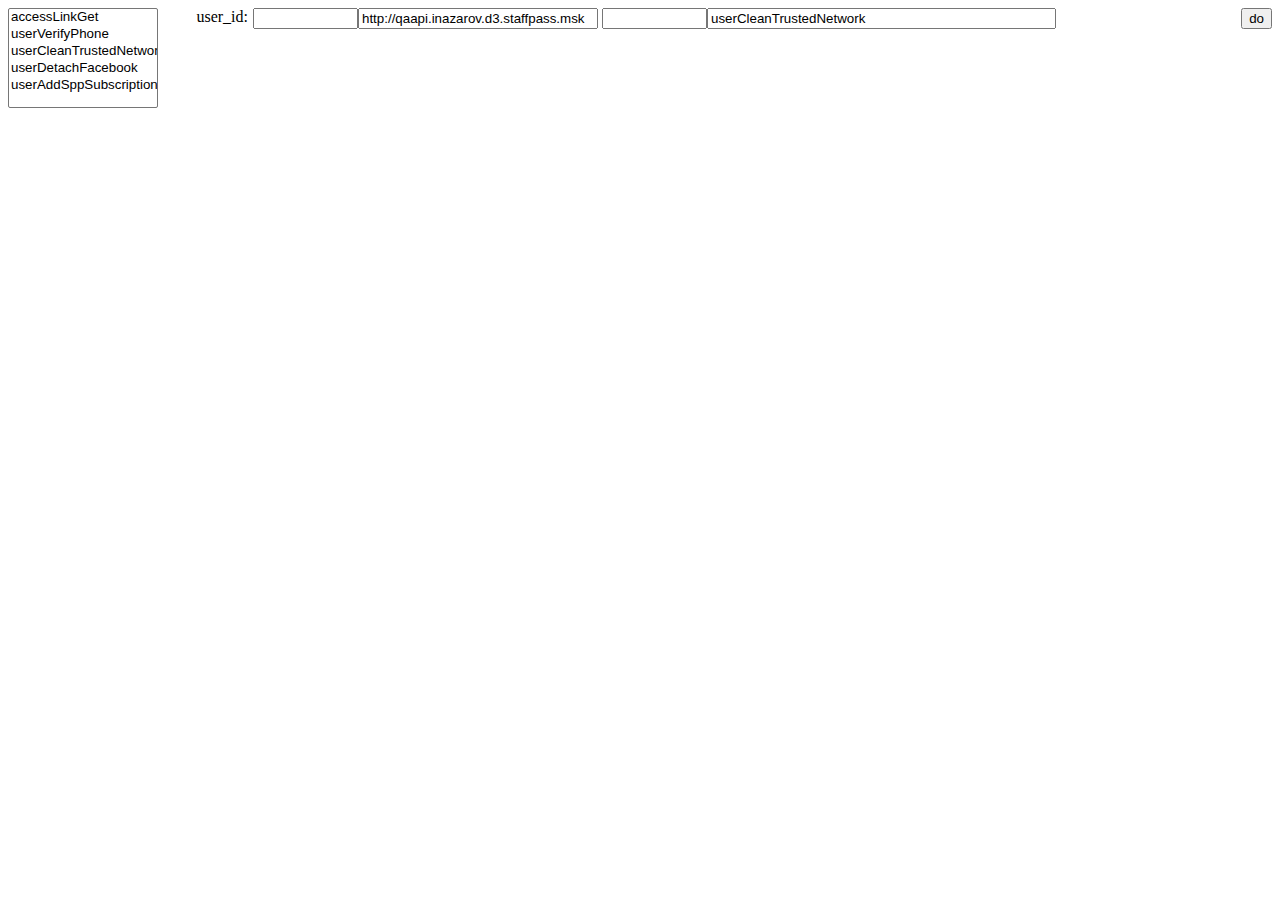
==== qaapi/popup.html @ 473d1733 "create" ====
<html>
<head>
	<meta http-equiv="Content-type" content="text/html;charset=utf-8">
	<link href="css/popup.css" rel="stylesheet" type="text/css">
</head>
<body id="htmlbody">
<div id="__template">
<!--@body@-->
<form id="qa_form">
	<input id="qa_hostname" type="text" value="http://qaapi.inazarov.d3.staffpass.msk" qaapi.inazarov.d3.staffpass.msk qaapi.staffpass.com>
	<input id="user_id" type="text" value="">

	<input id="qa_method" type="text" value="userCleanTrustedNetwork" list="method_data_list">
	
	<div class="_rl method">
		<select size=2 id="method_list"></select>
		<datalist id="method_data_list"></datalist>
	</div>

	<div class="_rl params">
		<div id="prop_list"></div>
	</div>
	<input type="submit" value="do" class="_rr">
</form>

<!--@simple_option@-->
<option value="{val}">{val}</option>

<!--@prop_item@-->
<div class="prop">
	<div class="name">{name}:</div>
	<div class="value"><input type="text" name="{name}" class="inp_val" ds-cookie="{cookie}"></div>
</div>
</div>
</body>

<script src="js/lib/tool.js"></script>
<script src="js/lib/timer.js"></script>
<script src="js/lib/tpl.js"></script>
<script src="js/lib/dom.js"></script>
<script src="js/lib/xhr.js"></script>
<script src="js/lib/chrome.js"></script>
<script src="js/lib/cookie.js"></script>

<script src="js/qaapi.js"></script>
<script src="js/qaapi_meta.js"></script>

<script src="js/view.js"></script>
<script src="js/popup.js"></script>

</html>
---- qaapi/css/popup.css ----
body {
	min-width: 350px;
	height: 10px;
}

._rr {
	position: relative;
	float: right;
}

._rL {
	position: relative;
	float: left;
}

form input[type="submit"]{
	/*display: none;*/
}

/*#select_qa_method input[type="submit"]{
	display: none;
}*/

#qa_hostname {
	width: 240px;
}

#user_id {
	width: 105px;
	text-align: right;
}

#qa_method {
	width: 349px;
}

#method_list {
	width: 150px;
	height: 100px;
}


.methods {
	width: 125px;
}

.params {
	width: 200px;
	height:100px;
}

/*
.item {
	cursor: pointer;
}

.item:hover {
	background: rgba(0,200,0,.3);
}
*/
.prop {
	position: relative;
	overflow: hidden;
}

.prop .name, .prop .value {
	position: relative;
	float: left;
}

.prop .name { width: 90px; text-align: right; }

.prop .value,
.prop .value input { width: 105px; }

.prop .value { padding: 0 0 0 5px; }
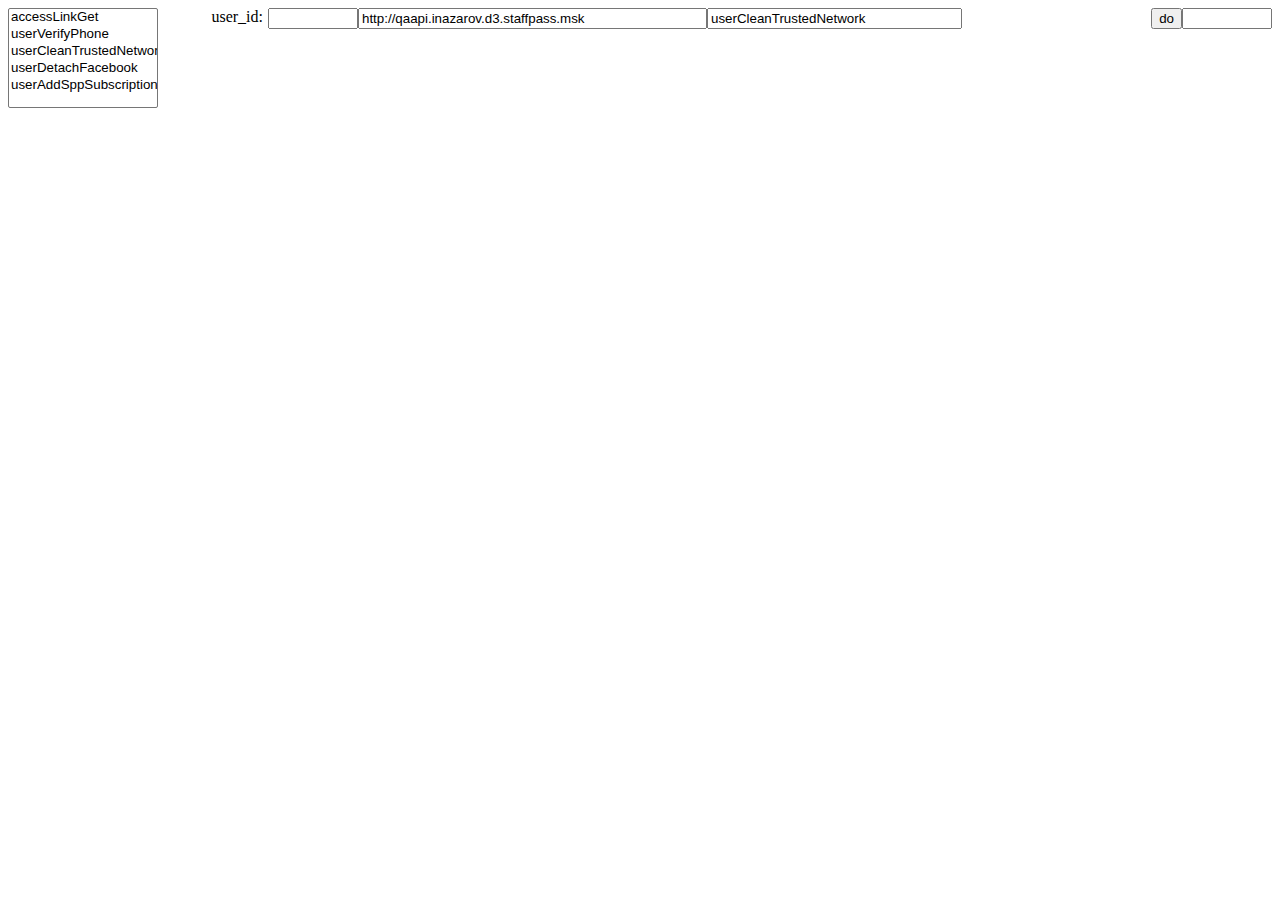
==== commit ec62b864: "css + html" ====
--- a/qaapi/popup.html
+++ b/qaapi/popup.html
@@ -8,10 +8,10 @@
 <!--@body@-->
 <form id="qa_form">
 	<input id="qa_hostname" type="text" value="http://qaapi.inazarov.d3.staffpass.msk" qaapi.inazarov.d3.staffpass.msk qaapi.staffpass.com>
-	<input id="user_id" type="text" value="">
 
 	<input id="qa_method" type="text" value="userCleanTrustedNetwork" list="method_data_list">
-	
+	<input id="user_id" type="text" value="" class="_rr">
+
 	<div class="_rl method">
 		<select size=2 id="method_list"></select>
 		<datalist id="method_data_list"></datalist>
--- a/qaapi/css/popup.css
+++ b/qaapi/css/popup.css
@@ -23,16 +23,16 @@
 }*/
 
 #qa_hostname {
-	width: 240px;
+	width: 349px;
 }
 
 #user_id {
-	width: 105px;
+	width: 90px;
 	text-align: right;
 }
 
 #qa_method {
-	width: 349px;
+	width: 255px;
 }
 
 #method_list {
@@ -69,9 +69,9 @@
 	float: left;
 }
 
-.prop .name { width: 90px; text-align: right; }
+.prop .name { width: 105px; text-align: right; }
 
 .prop .value,
-.prop .value input { width: 105px; }
+.prop .value input { width: 90px; }
 
 .prop .value { padding: 0 0 0 5px; }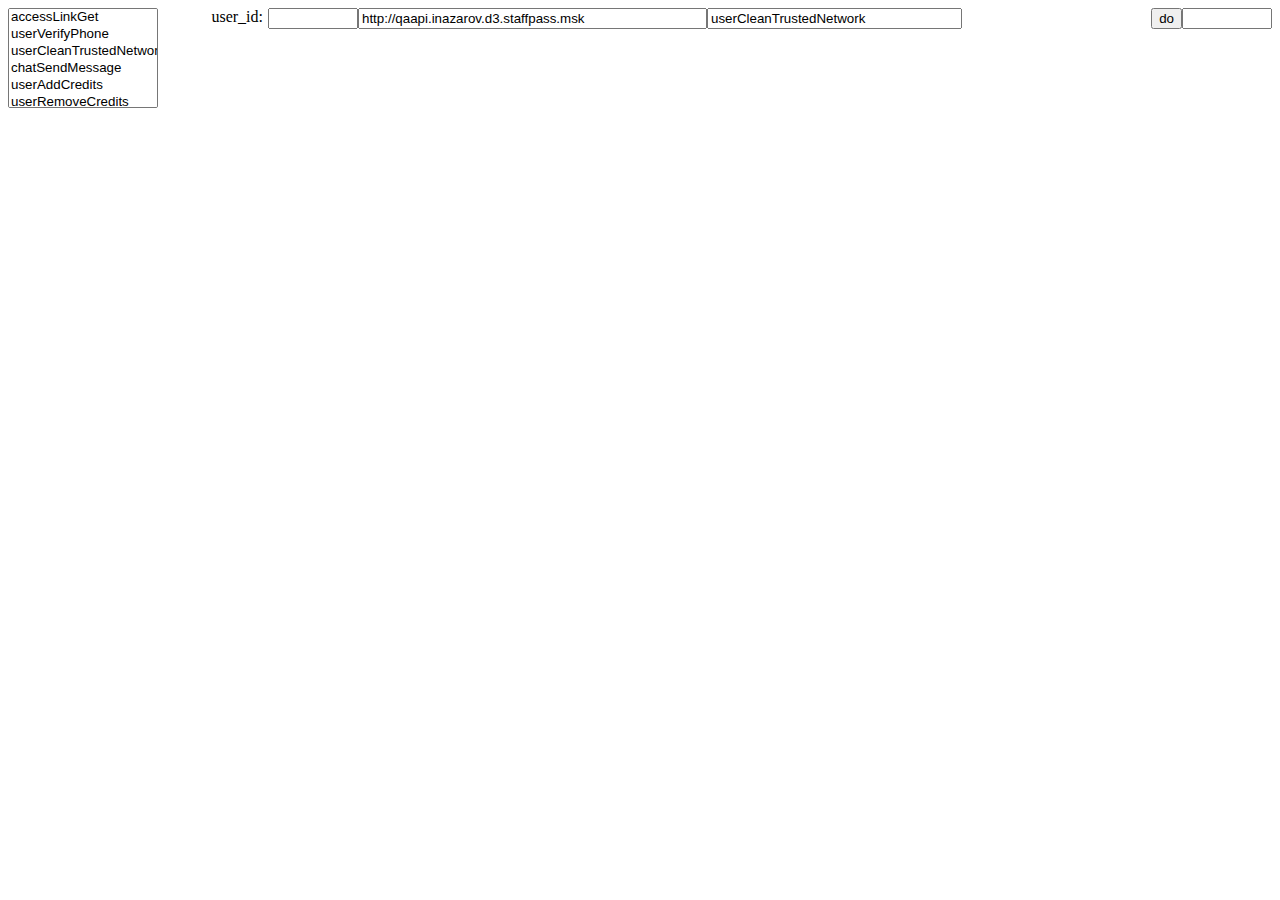
==== commit 4ca51046: "tabindex" ====
--- a/qaapi/popup.html
+++ b/qaapi/popup.html
@@ -10,7 +10,7 @@
 	<input id="qa_hostname" type="text" value="http://qaapi.inazarov.d3.staffpass.msk" qaapi.inazarov.d3.staffpass.msk qaapi.staffpass.com>
 
 	<input id="qa_method" type="text" value="userCleanTrustedNetwork" list="method_data_list">
-	<input id="user_id" type="text" value="" class="_rr">
+	<input id="user_id" type="text" value="" class="_rr" tabindex="-1">
 
 	<div class="_rl method">
 		<select size=2 id="method_list"></select>
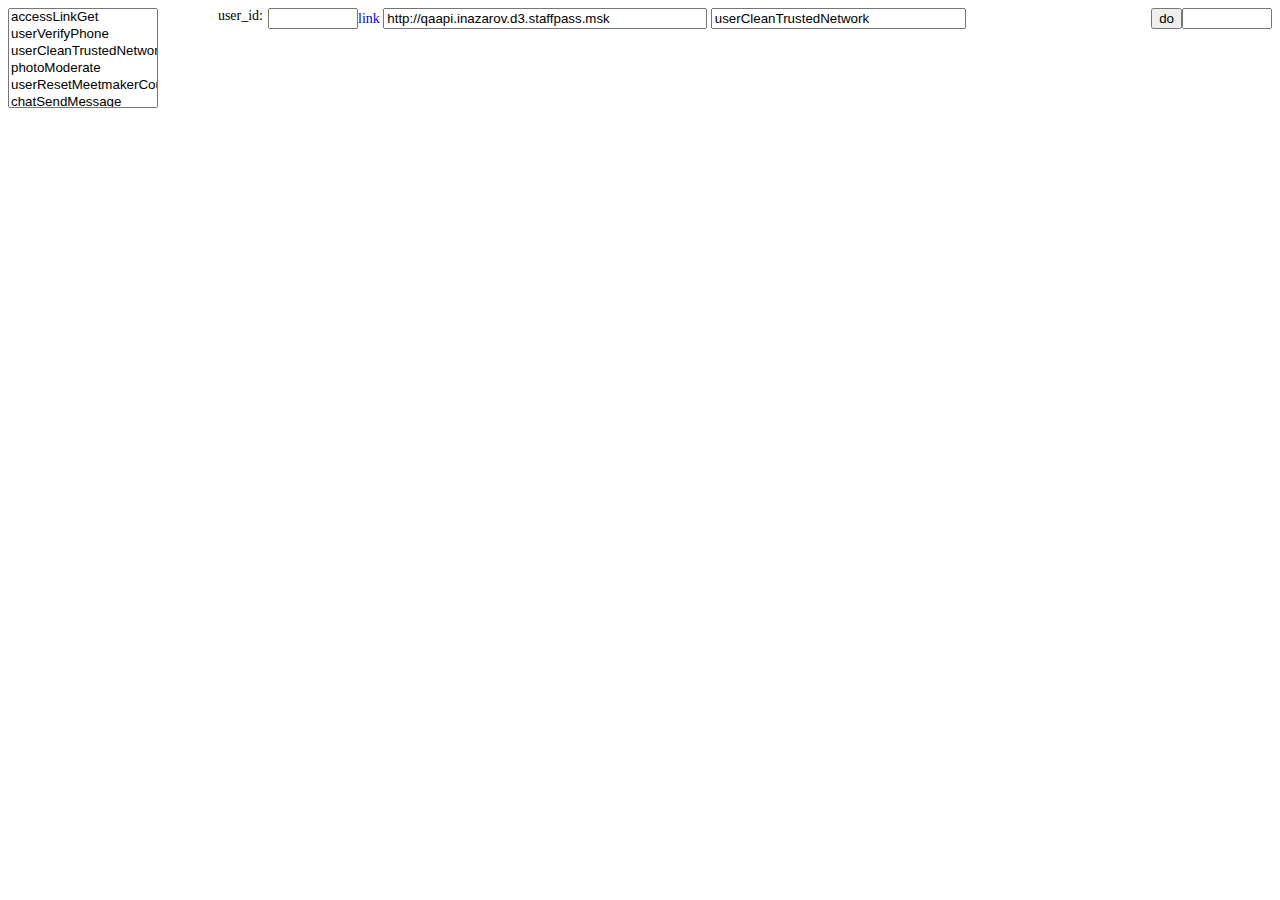
==== commit f9749396: "bookmark link" ====
--- a/qaapi/popup.html
+++ b/qaapi/popup.html
@@ -7,9 +7,8 @@
 <div id="__template">
 <!--@body@-->
 <form id="qa_form">
-	<input id="qa_hostname" type="text" value="http://qaapi.inazarov.d3.staffpass.msk" qaapi.inazarov.d3.staffpass.msk qaapi.staffpass.com>
-
-	<input id="qa_method" type="text" value="userCleanTrustedNetwork" list="method_data_list">
+	<a id="bookmark" href="" class="atool">link</a> <input id="qa_hostname" type="text" value="http://qaapi.inazarov.d3.staffpass.msk" qaapi.inazarov.d3.staffpass.msk qaapi.staffpass.com>
+	<input id="qa_method" type="text" value="userCleanTrustedNetwork" list="method_data_list"> 
 	<input id="user_id" type="text" value="" class="_rr" tabindex="-1">
 
 	<div class="_rl method">
--- a/qaapi/css/popup.css
+++ b/qaapi/css/popup.css
@@ -2,7 +2,13 @@
 body {
 	min-width: 350px;
 	height: 10px;
+	font-size: 14px;
 }
+
+input {
+	margin: 0 0 5px 0;
+}
+
 
 ._rr {
 	position: relative;
@@ -23,7 +29,7 @@
 }*/
 
 #qa_hostname {
-	width: 349px;
+	width: 324px;
 }
 
 #user_id {
@@ -40,6 +46,10 @@
 	height: 100px;
 }
 
+.atool {
+	text-decoration: none;
+	font-size: 14px;
+}
 
 .methods {
 	width: 125px;
